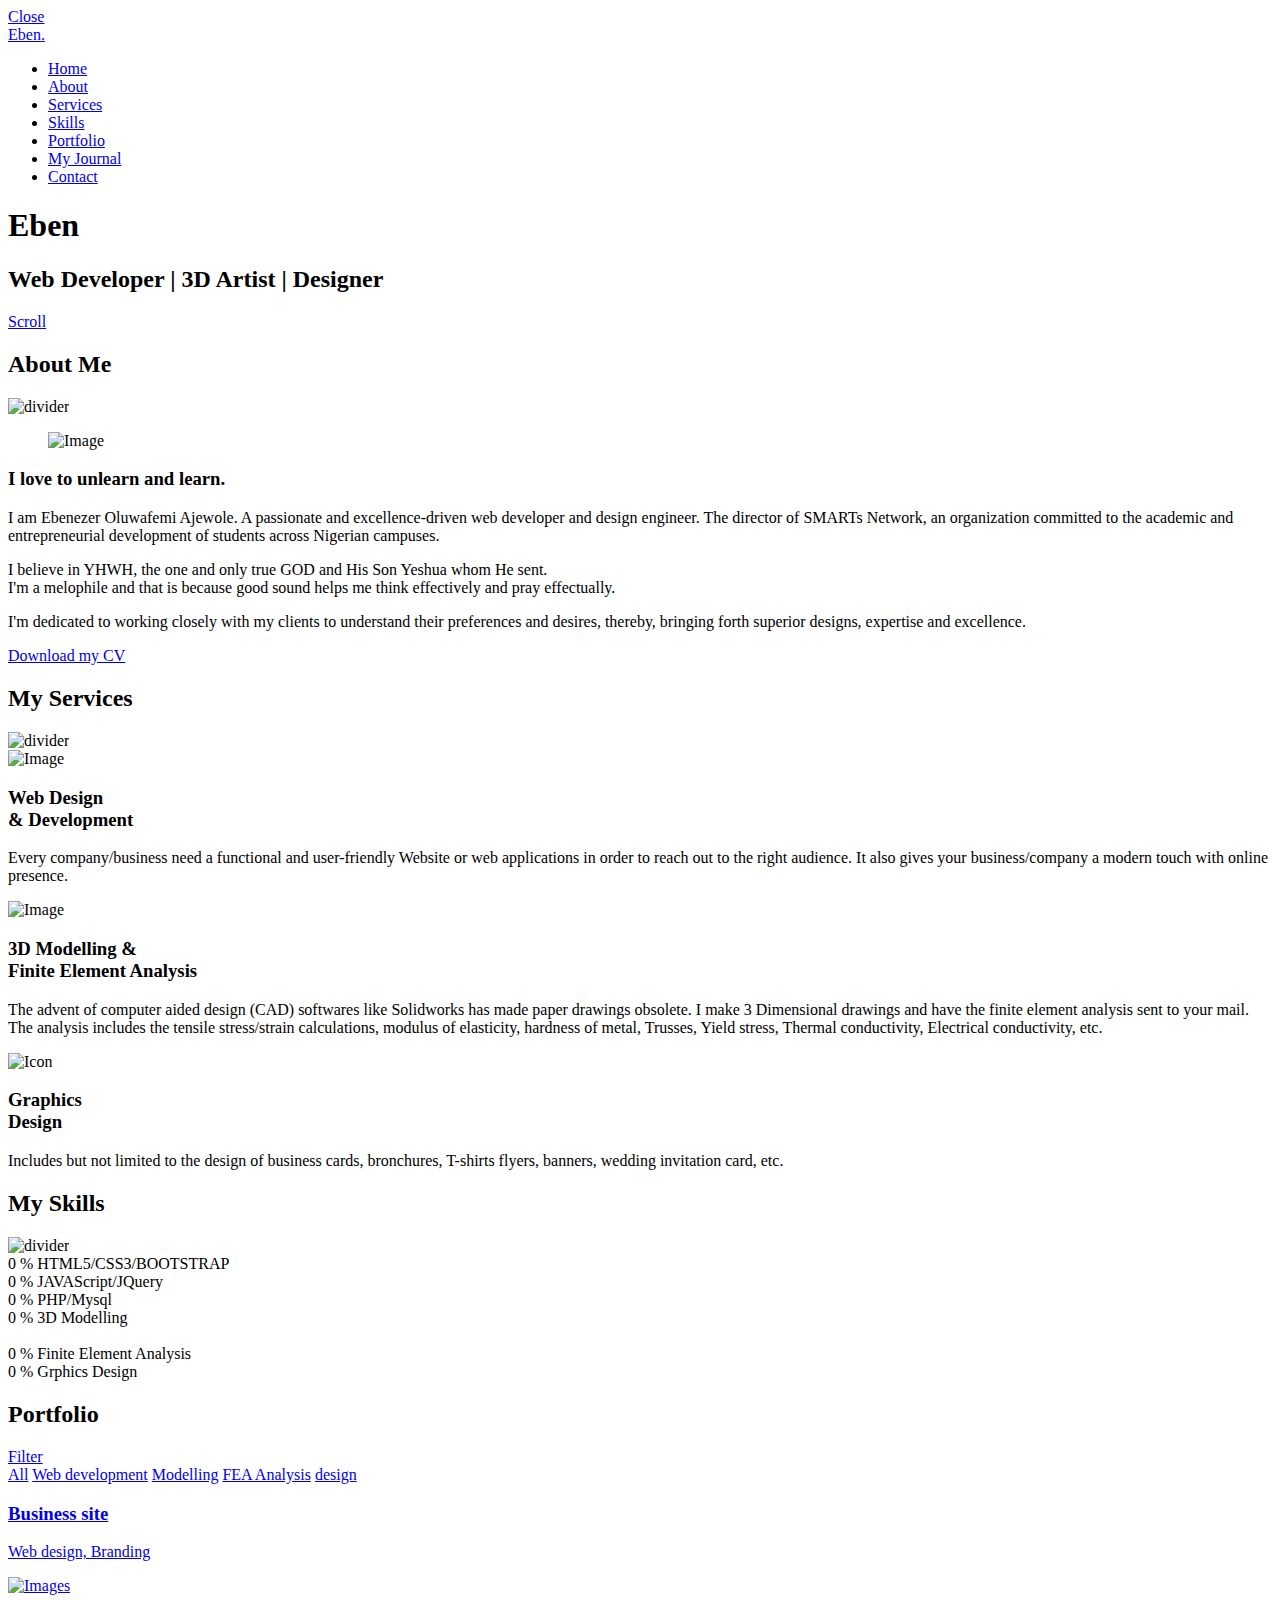
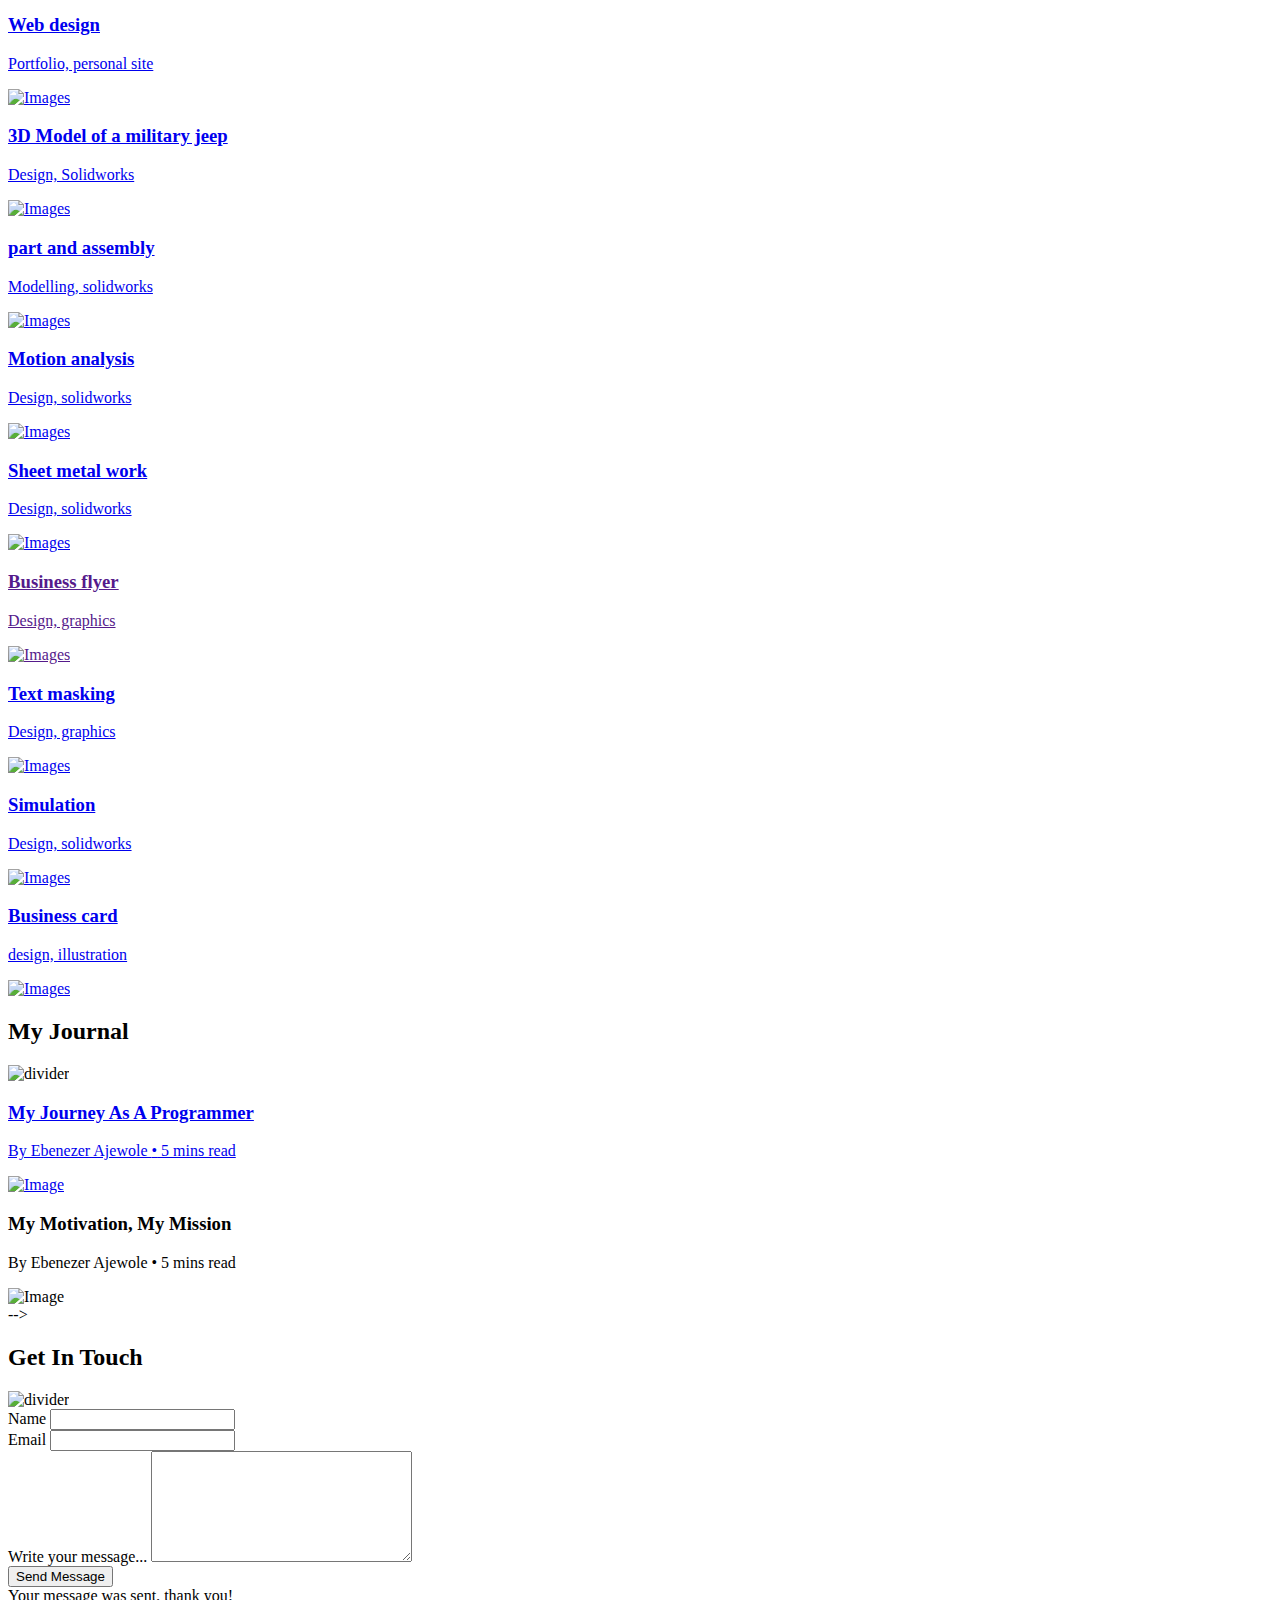
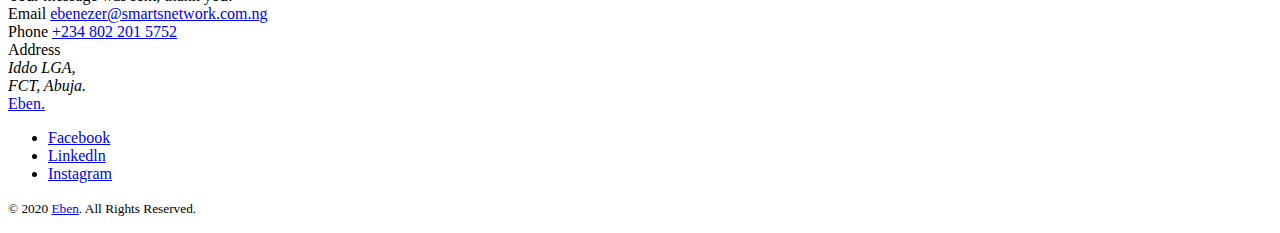
==== index.html @ 6ee12634 "Update index.html" ====
<!doctype html>
<html lang="en">
  <head>
    <title>Sire--Eben | Portfolio</title>
    <meta charset="utf-8">
    <meta name="viewport" content="width=device-width, initial-scale=1, shrink-to-fit=no">

    <meta name="description" content="Ebenezer Oluwafemi Ajewole portfolio">
    <meta name="keywords" content="Developer, graphics designer, design engineer, solidworks, CorelDraw">
    <meta name="author" content="Ebenezer Oluwafemi Ajewole">

    <link rel="stylesheet" href="css/vendor/icomoon/style.css">
    <link rel="stylesheet" href="css/vendor/owl.carousel.min.css">
    <link rel="stylesheet" href="css/vendor/aos.css">
    <link rel="stylesheet" href="css/vendor/animate.min.css">
    <link rel="stylesheet" href="css/vendor/bootstrap.min.css">
    <link rel="stylesheet" href="css/vendor/jquery.fancybox.min.css">
    <link rel="shortcut icon" href="images/favicon.ico" type="image/x-icon">
    

    <!-- Theme Style -->
    <link rel="stylesheet" href="css/style.css">

  </head>
  <body data-spy="scroll" data-target=".site-nav-target" data-offset="200">

    <nav class="unslate_co--site-mobile-menu">
      <div class="close-wrap d-flex">
        <a href="#" class="d-flex ml-auto js-menu-toggle">
          <span class="close-label">Close</span>
          <div class="close-times">
            <span class="bar1"></span>
            <span class="bar2"></span>
          </div>
        </a>
      </div>
      <div class="site-mobile-inner"></div>
    </nav>


    <div class="unslate_co--site-wrap">

      <div class="unslate_co--site-inner">

        <div class="lines-wrap">
          <div class="lines-inner">
            <div class="lines"></div>
          </div>
        </div>
        <!-- END lines -->
      
      <nav class="unslate_co--site-nav dark site-nav-target">

        <div class="container">
        
          <div class="row align-items-center justify-content-between text-left">

            <div class="col-3">
              <div class="site-logo">
                <a href="index.html" class="unslate_co--site-logo">Eben<span>.</span></a>
              </div>
            </div>
            <div class="col text-right">
              <ul class="site-nav-ul js-clone-nav text-left d-none d-lg-inline-none">
                <li><a href="#home-section" class="nav-link">Home</a></li>
                <li><a href="#about-section" class="nav-link">About</a></li>
                <li><a href="#services-section" class="nav-link">Services</a></li>
                <li><a href="#skills-section" class="nav-link">Skills</a></li>
                <li><a href="#portfolio-section" class="nav-link">Portfolio</a></li>
                <!-- <li><a href="#testimonial-section" class="nav-link">Testimonial</a></li> -->
                <li><a href="#journal-section" class="nav-link"> My Journal</a></li>
                <li><a href="#contact-section" class="nav-link">Contact</a></li>
              </ul>
              
              <a href="#" class="burger-toggle-menu js-burger-toggle-menu ml-auto py-4">
                <span></span>
                <span></span>
                <span></span>
              </a>

            </div>
            
          </div>
        </div>

      </nav>
      <!-- END nav -->

      <div class="cover-v1 jarallax overlay" style="background-image: url('images/intro_bg.jpg');" id="home-section">
        <div class="container">
          <div class="row align-items-center">
              
            <div class="col-md-7 mx-auto text-center">
              <h1 class="heading gsap-reveal-hero text-white">Eben</h1>
              <h2 class="subheading gsap-reveal-hero text-white">Web Developer | 3D Artist | Designer</h2>
            </div>

          </div>
        </div>


        <!-- dov -->
        <a href="#about-section" class="mouse-wrap smoothscroll">
          <span class="mouse">
            <span class="scroll"></span>
          </span>
          <span class="mouse-label">Scroll</span>
        </a>

      </div>
      <!-- END .cover-v1 -->

      <div class="unslate_co--section" id="about-section">
        <div class="container">
          
          <div class="section-heading-wrap text-center mb-5">
            <h2 class="heading-h2 text-center divider"><span class="gsap-reveal">About Me</span></h2>
            <span class="gsap-reveal"><img src="images/divider.png" alt="divider" width="76"></span>
          </div>
          

          <div class="row mt-5 justify-content-between">
            <div class="col-lg-7 mb-5 mb-lg-0" data-aos="fade-up">
              <figure class="dotted-bg gsap-reveal-img">
                <img src="images/about_me_pic.jpg" alt="Image" class="img-fluid">
              </figure>
            </div>
            <div class="col-lg-4 pr-lg-5">
              <h3 class="mb-4 heading-h3"><span class="gsap-reveal">I love to unlearn and learn.</span></h3>
              <p class="lead gsap-reveal">I am Ebenezer Oluwafemi Ajewole. A passionate and excellence-driven web developer and design engineer. The director of <span>SMARTs Network</span>, an organization committed to the academic and entrepreneurial
              development of students across Nigerian campuses. </p>
              <p class="mb-4 gsap-reveal">I believe in YHWH, the one and only true GOD and His Son Yeshua whom He sent.<br>
              I'm a melophile and that is because good sound helps me think effectively and pray effectually.</p>
              <p class="mb-4 gsap-reveal">I'm dedicated to working closely with my clients to understand their
                preferences and desires, thereby, bringing forth superior designs, expertise and excellence.</p>
              <p class="gsap-reveal"><a href="https://resume.io/r/cKzEuJxev" class="btn btn-outline-pill btn-custom-light">Download my CV</a></p>
            </div>
          </div>
        </div>
      </div>

      <div class="unslate_co--section" id="services-section">
        <div class="container">

          <div class="section-heading-wrap text-center mb-5">
            <h2 class="heading-h2 text-center divider"><span class="gsap-reveal">My Services</span></h2>
            <span class="gsap-reveal"><img src="images/divider.png" alt="divider" width="76"></span>
          </div>

          <div class="row gutter-v3">
            <div class="col-md-6 col-lg-4 mb-4">
              <div class="feature-v1" data-aos="fade-up" data-aos-delay="0">
                <div class="wrap-icon mb-3">
                  <img src="images/svg/web-development.svg" alt="Image" width="45">
                </div>
                <h3>Web Design<br>& Development</h3>
                <p>Every company/business need a functional and user-friendly Website or web applications in order to reach
                  out to the right audience. It also gives your business/company a modern touch with online presence.</p>
              </div> 
            </div>
            <div class="col-md-6 col-lg-4 mb-4">
              <div class="feature-v1" data-aos="fade-up" data-aos-delay="200">
                <div class="wrap-icon mb-3">
                  <img src="images/svg/006-goal.svg" alt="Image" class="img-fluid" width="45">
                </div>
                <h3>3D Modelling & <br> Finite Element Analysis</h3>
                <p>The advent of computer aided design (CAD) softwares like Solidworks has made paper drawings obsolete.
                  I make 3 Dimensional drawings and have the finite element analysis sent to your mail.
                  The analysis includes the tensile stress/strain calculations, modulus of elasticity, hardness of
                  metal,
                  Trusses, Yield stress, Thermal conductivity, Electrical conductivity, etc.
                </p>
              </div>
            </div>
            <div class="col-md-6 col-lg-4 mb-4">
              <div class="feature-v1" data-aos="fade-up" data-aos-delay="100">
                <div class="wrap-icon mb-3">
                  <img src="images/svg/design.svg" alt="Icon" width="45">
                </div>
                <h3>Graphics <br> Design</h3>
                <p>Includes but not limited to the design of business cards, bronchures, T-shirts flyers, banners,
                  wedding invitation card, etc.</p>
              </div> 
            </div>
          </div>

        </div>
      </div>

      <div class="unslate_co--section section-counter" id="skills-section">
        <div class="container">
          <div class="section-heading-wrap text-center mb-5">
            <h2 class="heading-h2 text-center divider"><span class="gsap-reveal">My Skills</span></h2>
            <span class="gsap-reveal"><img src="images/divider.png" alt="divider" width="76"></span>
          </div>


          <div class="row pt-5">
            <div class="col-6 col-sm-6 mb-5 mb-lg-0 col-md-6 col-lg-3" data-aos="fade-up" data-aos-delay="0">
              <div class="counter-v1 text-center">
                <span class="number-wrap">
                  <span class="number number-counter" data-number="90">0</span>
                  <span class="append-text">%</span>
                </span>
                <span class="counter-label">HTML5/CSS3/BOOTSTRAP</span>
              </div>
            </div>
            <div class="col-6 col-sm-6 mb-5 mb-lg-0 col-md-6 col-lg-3" data-aos="fade-up" data-aos-delay="100">
              <div class="counter-v1 text-center">
                <span class="number-wrap">
                  <span class="number number-counter" data-number="75">0</span>
                  <span class="append-text">%</span>
                </span>
                <span class="counter-label">JAVAScript/JQuery</span>
              </div>
            </div>
            <div class="col-6 col-sm-6 mb-5 mb-lg-0 col-md-6 col-lg-3" data-aos="fade-up" data-aos-delay="200">
              <div class="counter-v1 text-center">
                <span class="number-wrap">
                  <span class="number number-counter" data-number="77">0</span>
                  <span class="append-text">%</span>
                </span>
                <span class="counter-label">PHP/Mysql</span>
              </div>
            </div>
            <div class="col-6 col-sm-6 mb-5 mb-lg-0 col-md-6 col-lg-3" data-aos="fade-up" data-aos-delay="300">
              <div class="counter-v1 text-center">
                <span class="number-wrap">
                  <span class="number number-counter" data-number="88">0</span>
                  <span class="append-text">%</span>
                </span>
                <span class="counter-label">3D Modelling</span>
              </div>
            </div> <br>
            <div class="col-6 col-sm-6 mb-5 mb-lg-0 col-md-6 col-lg-3" data-aos="fade-up" data-aos-delay="400">
              <div class="counter-v1 text-center">
                <span class="number-wrap">
                  <span class="number number-counter" data-number="92">0</span>
                  <span class="append-text">%</span>
                </span>
                <span class="counter-label">Finite Element Analysis</span>
              </div>
            </div>
            <div class="col-6 col-sm-6 mb-5 mb-lg-0 col-md-6 col-lg-3" data-aos="fade-up" data-aos-delay="500">
              <div class="counter-v1 text-center">
                <span class="number-wrap">
                  <span class="number number-counter" data-number="89">0</span>
                  <span class="append-text">%</span>
                </span>
                <span class="counter-label">Grphics Design</span>
              </div>
            </div>
          </div>
        </div>
      </div>
      <!-- END .counter -->

            <div class="unslate_co--section" id="portfolio-section">
              <div class="container">


                <div class="relative">
                  <div class="loader-portfolio-wrap">
                    <div class="loader-portfolio dark"></div>
                  </div>
                </div>
                <div id="portfolio-single-holder"></div>

                <div class="portfolio-wrapper">

                  <div class="d-flex align-items-center mb-4 gsap-reveal gsap-reveal-filter">
                    <h2 class="mr-auto heading-h2">Portfolio</h2>

                    <a href="#" class="text-black js-filter d-inline-block d-lg-none">Filter</a>

                    <div class="filter-wrap">
                      <div class="filter ml-auto" id="filters">
                        <a href="#" class="active" data-filter="*">All</a>
                        <a href="#" data-filter=".Designs">Web development</a>
                        <a href="#" data-filter=".solidworks">Modelling</a>
                        <a href="#" data-filter=".fea">FEA Analysis</a>
                        <a href="#" data-filter=".packaging">design</a>
                      </div>
                    </div>
                  </div>



                  <div id="posts" class="row gutter-isotope-item">
                    <div class="item web branding col-sm-6 col-md-6 col-lg-4 isotope-mb-2">
                      <a href="https://eminentsp.000webhostapp.com/"
                        class="portfolio-item isotope-item gsap-reveal-img" data-id="1">
                        <div class="overlay">
                          <span class="wrap-icon icon-link2"></span>
                          <div class="portfolio-item-content">
                            <h3>Business site</h3>
                            <p>Web design, Branding</p>
                          </div>
                        </div>
                        <img src="images/work_1_md.jpg" class="lazyload  img-fluid" alt="Images" />
                      </a>
                    </div>
                    <div class="item branding packaging illustration col-sm-6 col-md-6 col-lg-4 isotope-mb-2 ">
                      <a href="ebenezerajewole.netlify.app"
                        class="portfolio-item item-portrait isotope-item gsap-reveal-img" data-id="3">
                        <div class="overlay">
                          <span class="wrap-icon icon-link2"></span>
                          <div class="portfolio-item-content">
                            <h3>Web design</h3>
                            <p>Portfolio, personal site</p>
                          </div>
                        </div>
                        <img src="images/work_2_md.jpg" class="lazyload  img-fluid" alt="Images" />
                      </a>
                    </div>

                    <div class="item web packaging col-sm-6 col-md-6 col-lg-4 isotope-mb-2">

                      <a href="images/work_4_full.jpg" class="portfolio-item isotope-item gsap-reveal-img"
                        data-fancybox="gallery" data-caption="3D modelling with CAD">
                        <div class="overlay">
                          <span class="wrap-icon icon-photo2"></span>
                          <div class="portfolio-item-content">
                            <h3>3D Model of a military jeep</h3>
                            <p>Design, Solidworks</p>
                          </div>
                        </div>
                        <img src="images/work_4_full.jpg" class="lazyload  img-fluid" alt="Images" />
                      </a>

                    </div>

                    <div class="item branding packaging col-sm-6 col-md-6 col-lg-4 isotope-mb-2">
                      <a href="smartsnetwork.com.ng" class="portfolio-item isotope-item gsap-reveal-img" data-id="4">
                        <div class="overlay">
                          <span class="wrap-icon icon-link2"></span>
                          <div class="portfolio-item-content">
                            <h3>part and assembly</h3>
                            <p>Modelling, solidworks</p>
                          </div>
                        </div>
                        <img src="images/work_3_md.jpg" class="lazyload  img-fluid" alt="Images" />
                      </a>
                    </div>

                    <div class="item web packaging col-sm-6 col-md-6 col-lg-4 isotope-mb-2">

                      <a href="images/work_44_full.jpg" class="portfolio-item isotope-item gsap-reveal-img"
                        data-fancybox="gallery" data-caption="Motion Analysis">
                        <div class="overlay">
                          <span class="wrap-icon icon-photo2"></span>
                          <div class="portfolio-item-content">
                            <h3>Motion analysis</h3>
                            <p>Design, solidworks</p>
                          </div>
                        </div>
                        <img src="images/work_44_full.jpg" class="lazyload  img-fluid" alt="Images" />
                      </a>

                    </div>

                    <div class="item illustration packaging col-sm-6 col-md-6 col-lg-4 isotope-mb-2">
                      <a href="images/work_5_md.jpg" class="portfolio-item isotope-item gsap-reveal-img"
                        data-fancybox="gallery" data-caption="Sheet metal work">
                        <div class="overlay">
                          <span class="wrap-icon icon-photo2"></span>
                          <div class="portfolio-item-content">
                            <h3>Sheet metal work</h3>
                            <p>Design, solidworks</p>
                          </div>
                        </div>
                        <img src="images/work_5_md.jpg" class="lazyload  img-fluid" alt="Images" />
                      </a>
                    </div>

                    <div class="item web branding col-sm-6 col-md-6 col-lg-4 isotope-mb-2">
                      <a href="" class="portfolio-item item-portrait isotope-item gsap-reveal-img" data-id="2">
                        <div class="overlay">
                          <span class="wrap-icon icon-link2"></span>
                          <div class="portfolio-item-content">
                            <h3>Business flyer</h3>
                            <p>Design, graphics</p>
                          </div>
                        </div>
                        <img src="images/work_6_md.jpg" class="lazyload  img-fluid" alt="Images" />
                      </a>
                    </div>

                    <div class="item branding packaging col-sm-6 col-md-6 col-lg-4 isotope-mb-2">
                      <a href="images/work_7_a_md.jpg" class="portfolio-item item-portrait isotope-item gsap-reveal-img"
                        data-fancybox="gallery" data-caption="Excellent temitope business flier">
                        <div class="overlay">
                          <span class="wrap-icon icon-photo2"></span>
                          <div class="portfolio-item-content">
                            <h3>Text masking</h3>
                            <p>Design, graphics</p>
                          </div>
                        </div>
                        <img src="images/work_7_a_md.jpg" class="lazyload  img-fluid" alt="Images" />
                      </a>
                    </div>

                    <div class="item web branding col-sm-6 col-md-6 col-lg-4 isotope-mb-2">
                      <a href="images/work_8_md.jpg" class="portfolio-item isotope-item gsap-reveal-img"
                        data-fancybox="gallery" data-caption="Finite Element Analysis">
                        <div class="overlay">
                          <span class="wrap-icon icon-play_circle_filled"></span>
                          <div class="portfolio-item-content">
                            <h3>Simulation</h3>
                            <p>Design, solidworks</p>
                          </div>
                        </div>
                        <img src="images/work_8_md.jpg" class="lazyload  img-fluid" alt="Images" />
                      </a>
                    </div>
                    <div class="item web illustration col-sm-6 col-md-6 col-lg-4 isotope-mb-2">
                      <a href="images/work_9_a_md.jpg" class="portfolio-item isotope-item gsap-reveal-img"
                        data-fancybox="gallery" data-caption="Business card">
                        <div class="overlay">
                          <span class="wrap-icon icon-photo2"></span>
                          <div class="portfolio-item-content">
                            <h3>Business card</h3>
                            <p>design, illustration</p>
                          </div>
                        </div>
                        <img src="images/work_9_a_md.jpg" class="lazyload  img-fluid" alt="Images" />
                      </a>
                    </div>
                  </div>

                </div>


              </div>
            </div>
<!-- 
      <div class="unslate_co--section" id="testimonial-section">
        <div class="container">
          <div class="section-heading-wrap text-center mb-5">
            <h2 class="heading-h2 text-center divider"><span class="gsap-reveal">My Happy Clients</span></h2>
            <img src="images/divider.png" alt="divider" width="76">
          </div>
        </div>

        <div class="owl-carousel testimonial-slider">
          <div>
            <div class="testimonial-v1">
              <div class="testimonial-inner-bg">
                <span class="quote">&ldquo;</span>
                <blockquote>
                  Far far away, behind the word mountains, far from the countries Vokalia and Consonantia, there live the blind texts. Separated they live in Bookmarksgrove right at the coast of the Semantics, a large language ocean. A small river named Duden flows by their place and supplies it with the necessary regelialia. It is a paradisematic country, in which roasted parts of sentences fly into your mouth.
                </blockquote>
              </div>
              
              <div class="testimonial-author-info">
                <img src="images/person_man_1.jpg" alt="Image">
                <h3>Eric Ingram</h3>
                <span class="d-block position">Product Designer @facebook</span>
              </div>

            </div>
          </div>
          <div>
            <div class="testimonial-v1">
              <div class="testimonial-inner-bg">
                <span class="quote">&ldquo;</span>
                <blockquote>
                  Far far away, behind the word mountains, far from the countries Vokalia and Consonantia, there live the blind texts. Separated they live in Bookmarksgrove right at the coast of the Semantics, a large language ocean. A small river named Duden flows by their place and supplies it with the necessary regelialia. It is a paradisematic country, in which roasted parts of sentences fly into your mouth.
                </blockquote>
              </div>
              
              <div class="testimonial-author-info">
                <img src="images/person_man_2.jpg" alt="Image">
                <h3>Ryan Mullins</h3>
                <span class="d-block position">Product Designer @Shopify</span>
              </div>

            </div>
          </div>
          <div>
            <div class="testimonial-v1">
              <div class="testimonial-inner-bg">
                <span class="quote">&ldquo;</span>
                <blockquote>
                  Far far away, behind the word mountains, far from the countries Vokalia and Consonantia, there live the blind texts. Separated they live in Bookmarksgrove right at the coast of the Semantics, a large language ocean. A small river named Duden flows by their place and supplies it with the necessary regelialia. It is a paradisematic country, in which roasted parts of sentences fly into your mouth.
                </blockquote>
              </div>
              
              <div class="testimonial-author-info">
                <img src="images/person_woman_1.jpg" alt="Image">
                <h3>Erica Miller</h3>
                <span class="d-block position">Product Designer @Twitter</span>
              </div>

            </div>
          </div>
        </div>

      </div> -->
      <!-- END testimonial -->

      <div class="unslate_co--section" id="journal-section">
        <div class="container">
          <div class="section-heading-wrap text-center mb-5">
            <h2 class="heading-h2 text-center divider"><span class="gsap-reveal">My Journal</span></h2>
            <span class="gsap-reveal"><img src="images/divider.png" alt="divider" width="76"></span>
          </div>

          
          <div class="row gutter-v4 align-items-stretch">
            <div class="col-sm-6 col-md-6 col-lg-8 blog-post-entry" data-aos="fade-up" data-aos-delay="0">

              <a href="programmer-life.html" class="grid-item blog-item w-100 h-100">
                <div class="overlay">
                  <div class="portfolio-item-content">
                    <h3>My Journey As A Programmer</h3>
                    <p class="post-meta">By Ebenezer Ajewole <span class="small">&bullet;</span> 5 mins read</p>
                  </div>
                </div>
                <img src="images/post_1.jpg" class="lazyload" alt="Image" />
              </a>


            </div>
            <div class="col-sm-6 col-md-6 col-lg-4 blog-post-entry" data-aos="fade-up" data-aos-delay="100">
              <a class="grid-item blog-item w-100 h-100">
                <div class="overlay">
                  <div class="portfolio-item-content">
                    <h3>My Motivation, My Mission</h3>
                    <p class="post-meta">By Ebenezer Ajewole <span class="small">&bullet;</span> 5 mins read</p>
                  </div>
                </div>
                <img src="images/post_2.jpg" class="lazyload" alt="Image" />
              </a>
            </div>

<!-- 
            <div class="col-sm-6 col-md-6 col-lg-4 blog-post-entry" data-aos="fade-up" data-aos-delay="0">

              <a href="blog-single.html" class="grid-item blog-item w-100 h-100">
                <div class="overlay">
                  <div class="portfolio-item-content">
                    <h3>A Mounteering Guide For Beginners</h3>
                    <p class="post-meta">By Joefrey <span class="small">&bullet;</span> 5 mins read</p>
                  </div>
                </div>
                <img src="images/post_3.jpg" class="lazyload" alt="Image" />
              </a>


            </div>
            <div class="col-sm-6 col-md-6 col-lg-4 blog-post-entry" data-aos="fade-up" data-aos-delay="100">
              <a href="blog-single.html" class="grid-item blog-item w-100 h-100">
                <div class="overlay">
                  <div class="portfolio-item-content">
                    <h3>A Mounteering Guide For Beginners</h3>
                    <p class="post-meta">By Joefrey <span class="small">&bullet;</span> 5 mins read</p>
                  </div>
                </div>
                <img src="images/post_4.jpg" class="lazyload" alt="Image" />
              </a>
            </div>

            <div class="col-sm-6 col-md-6 col-lg-4 blog-post-entry" data-aos="fade-up" data-aos-delay="200">
              <a href="blog-single.html" class="grid-item blog-item w-100 h-100">
                <div class="overlay">
                  <div class="portfolio-item-content">
                    <h3>A Mounteering Guide For Beginners</h3>
                    <p class="post-meta">By Joefrey <span class="small">&bullet;</span> 5 mins read</p>
                  </div>
                </div>
                <img src="images/post_5.jpg" class="lazyload" alt="Image" />
              </a>
            </div> -->


          </div>

        </div>
      </div> -->
      <!-- END blog posts -->



      <div class="unslate_co--section" id="contact-section">
        <div class="container">
          <div class="section-heading-wrap text-center mb-5">
            <h2 class="heading-h2 text-center divider"><span class="gsap-reveal">Get In Touch</span></h2>
            <span class="gsap-reveal"><img src="images/divider.png" alt="divider" width="76"></span>
          </div>


          <div class="row justify-content-between">
            
            <div class="col-md-6">
              <form name="contact" method="post" class="form-outline-style-v1" data-netlify="true" id="contactForm">
                <div class="form-group row mb-0">

                  <div class="col-lg-6 form-group gsap-reveal">
                    <label for="name">Name</label>
                    <input name="name" type="text" class="form-control" id="name">
                  </div>
                  <div class="col-lg-6 form-group gsap-reveal">
                    <label for="email">Email</label>
                    <input name="email" type="email" class="form-control" id="email">
                  </div>
                  <div class="col-lg-12 form-group gsap-reveal">
                    <label for="message">Write your message...</label>
                    <textarea name="message" id="message" cols="30" rows="7" class="form-control"></textarea>
                  </div>
                </div>
                <div class="form-group row gsap-reveal">
                    <div class="col-md-12 d-flex align-items-center">
                      <input type="submit" class="btn btn-outline-pill btn-custom-light mr-3" value="Send Message">
                      <span class="submitting"></span>
                    </div>
                  </div>
              </form>
              <div id="form-message-warning" class="mt-4"></div> 
              <div id="form-message-success">
                Your message was sent, thank you!
              </div>

            </div>

            <div class="col-md-4">
              <div class="contact-info-v1">
                <div class="gsap-reveal d-block">
                  <span class="d-block contact-info-label">Email</span>
                  <a href="#" class="contact-info-val">ebenezer@smartsnetwork.com.ng</a>
                </div>
                <div class="gsap-reveal d-block">
                  <span class="d-block contact-info-label">Phone</span>
                  <a href="#" class="contact-info-val">+234 802 201 5752</a>
                </div>
                <div class="gsap-reveal d-block">
                  <span class="d-block contact-info-label">Address</span>
                  <address class="contact-info-val">Iddo LGA, <br> FCT, Abuja.</address>
                </div>
              </div>
            </div>

          </div>
        </div>
      </div>
      </div>

      <footer class="unslate_co--footer unslate_co--section">
        <div class="container">
          <div class="row justify-content-center">
            <div class="col-md-7">
              
              <div class="footer-site-logo"><a href="#">Eben<span>.</span></a></div>

              <ul class="footer-site-social">
                <li><a href="https://www.facebook.com/ebenezeroluwafemi.ajewole/">Facebook</a></li>
                <li><a href="https://www.linkedln.com/mwlite/in/ajewole-ebenezer-733a85154">Linkedln</a></li>
                <li><a href="https://www.instagram.com/sire.eben">Instagram</a></li>
              </ul>

              <p class="site-copyright">
                <small>&copy; 2020 <a href="#">Eben</a>. All Rights Reserved.
              </p>

            </div>
          </div>
        </div>
      </footer>

      
    </div>

    <!-- Loader -->
    <div id="unslate_co--overlayer"></div>
    <div class="site-loader-wrap">
      <div class="site-loader dark"></div>
    </div>

    <script src="js/scripts-dist.js"></script>
    <script src="js/main.js"></script>

  </body>
</html>
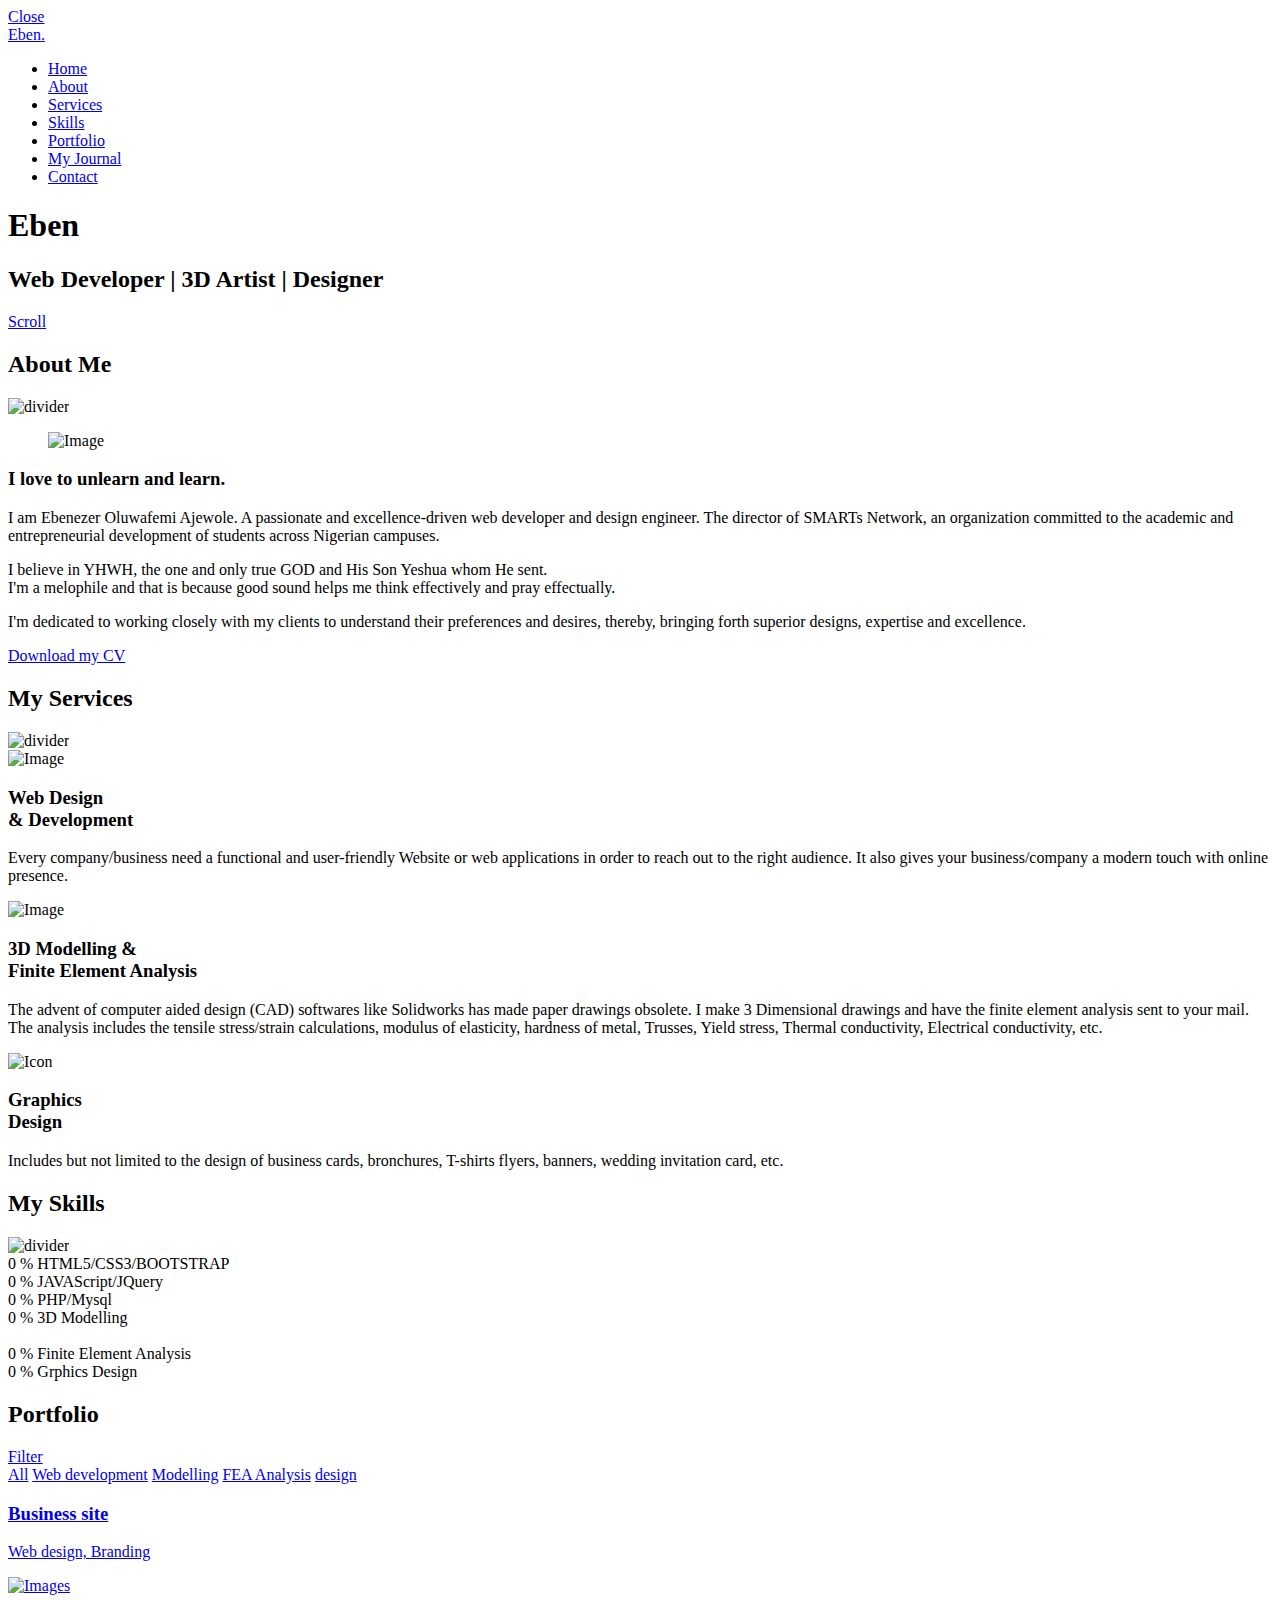
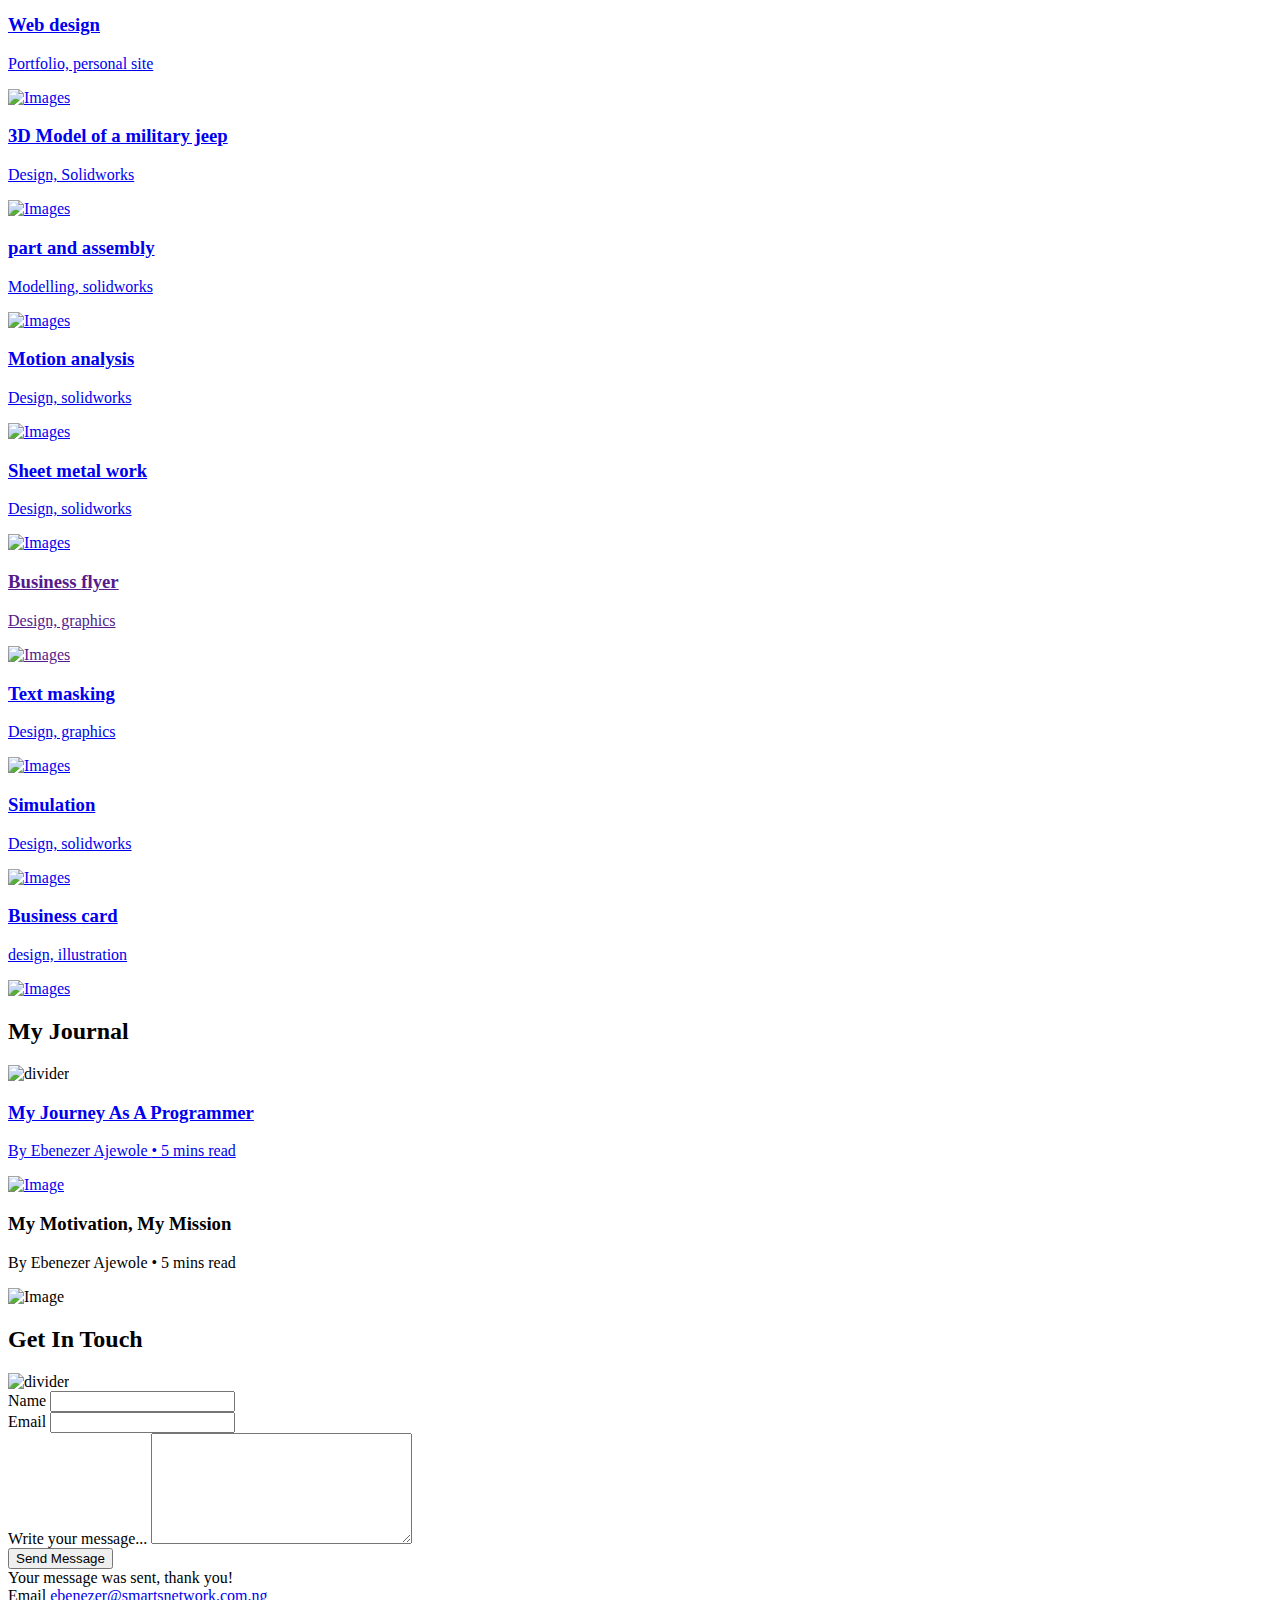
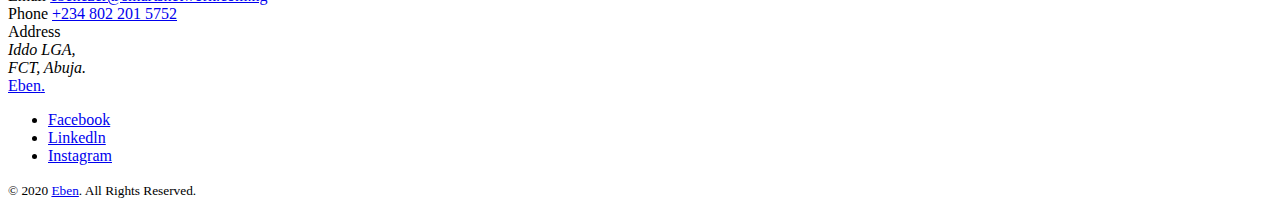
==== commit 4131cc62: "Update index.html" ====
--- a/index.html
+++ b/index.html
@@ -577,7 +577,7 @@
           </div>
 
         </div>
-      </div> -->
+      </div>
       <!-- END blog posts -->
 
 
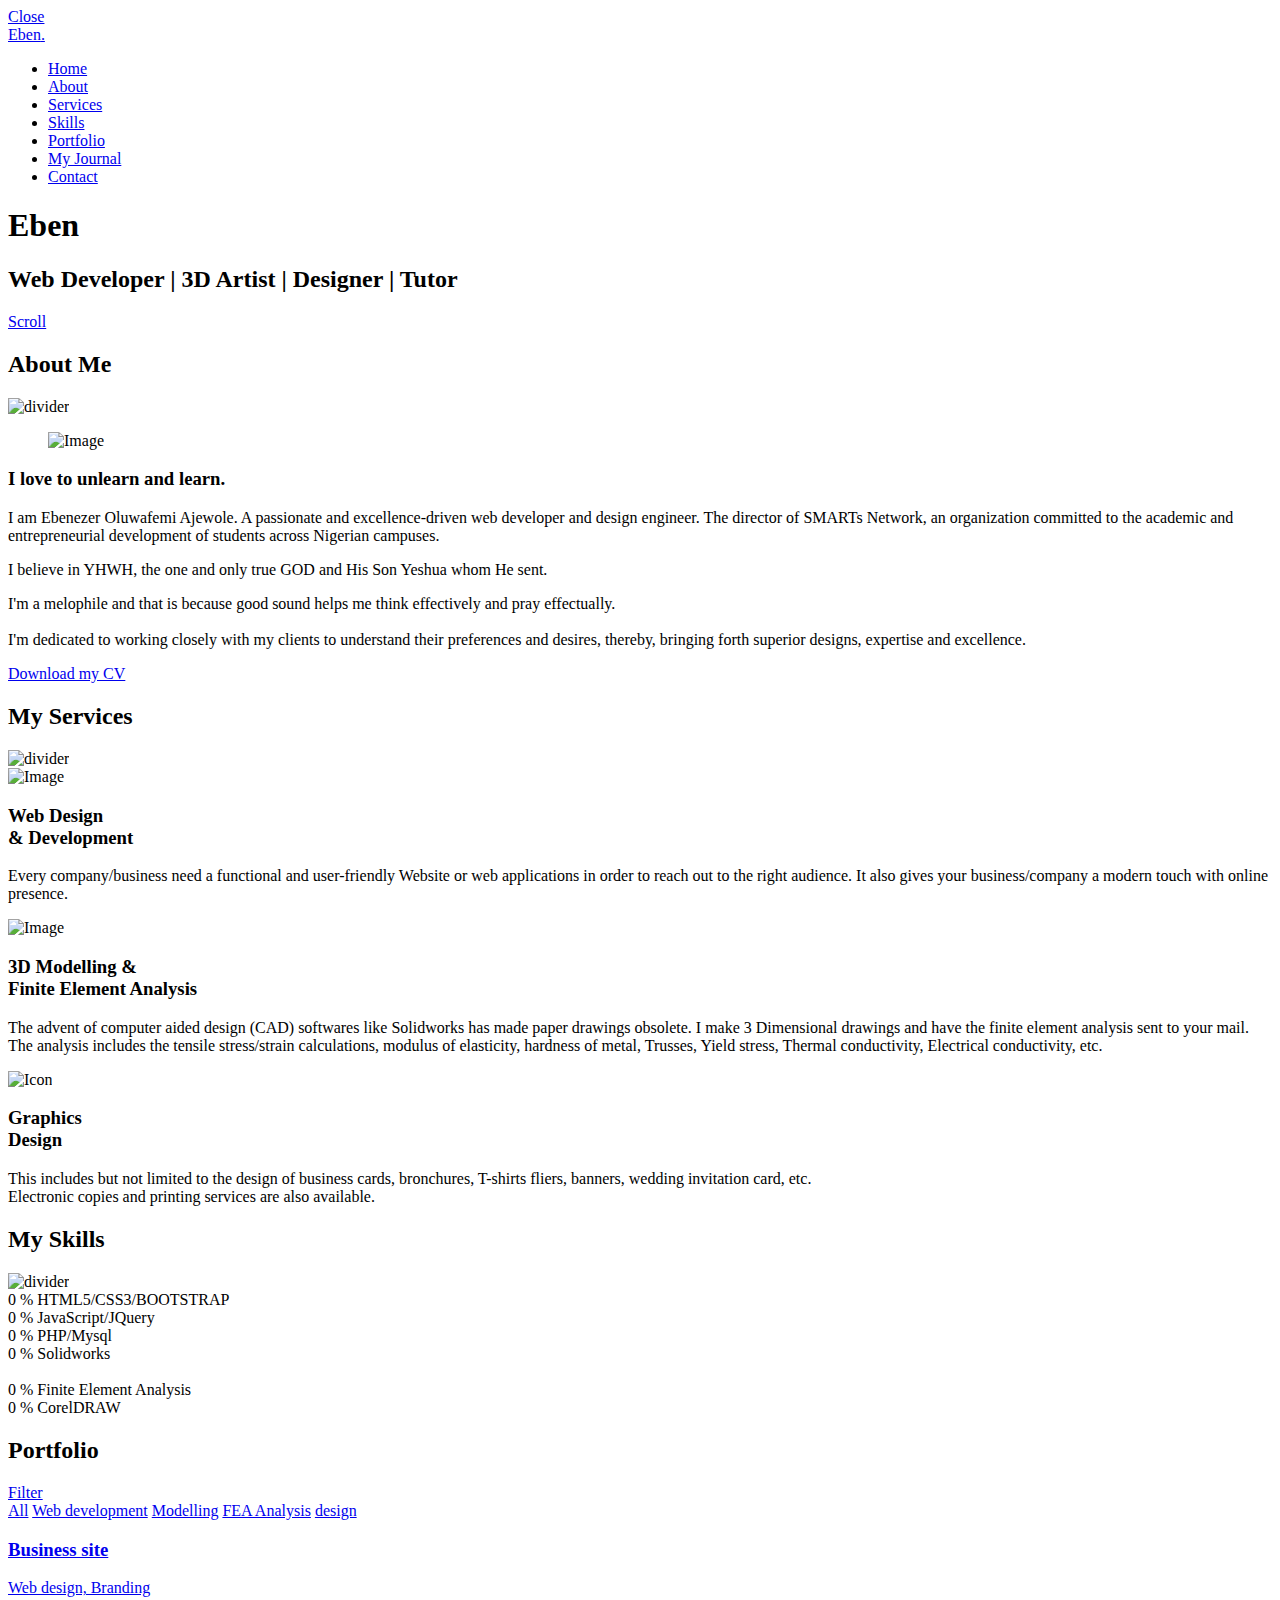
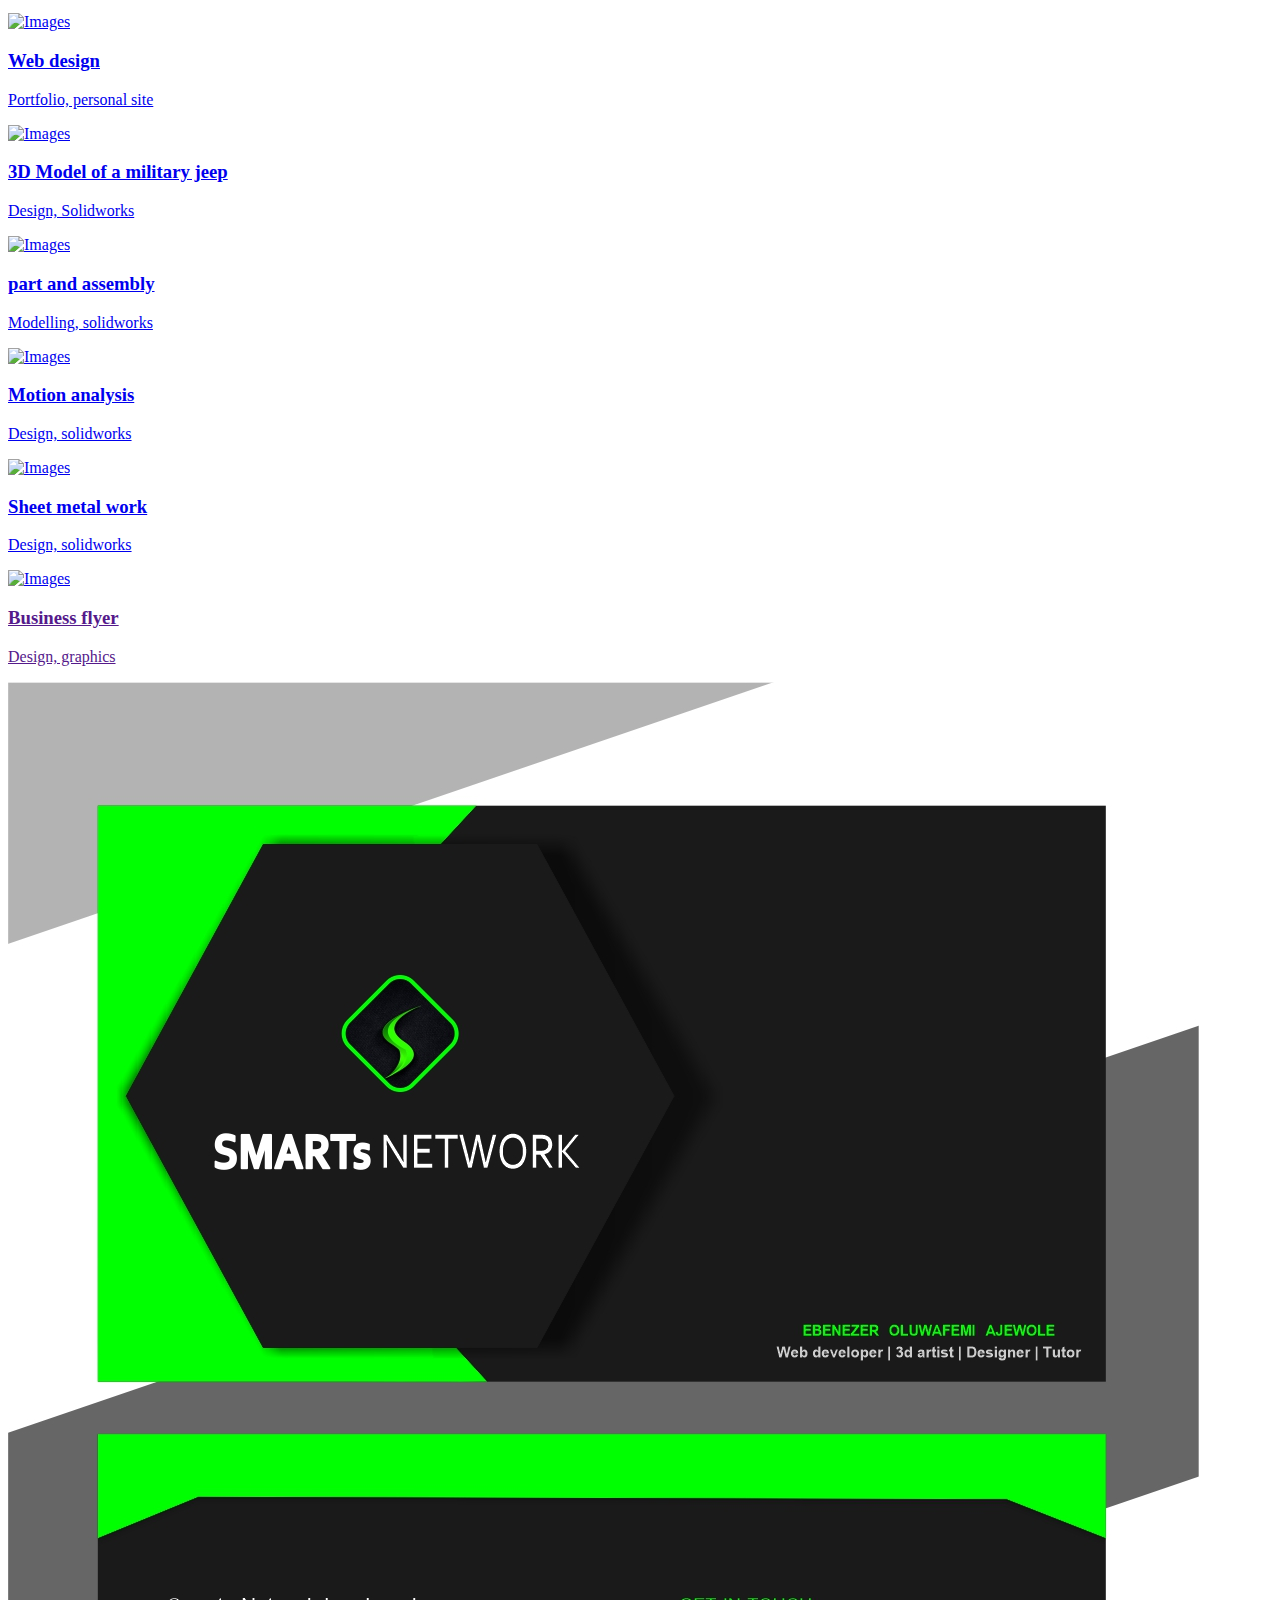
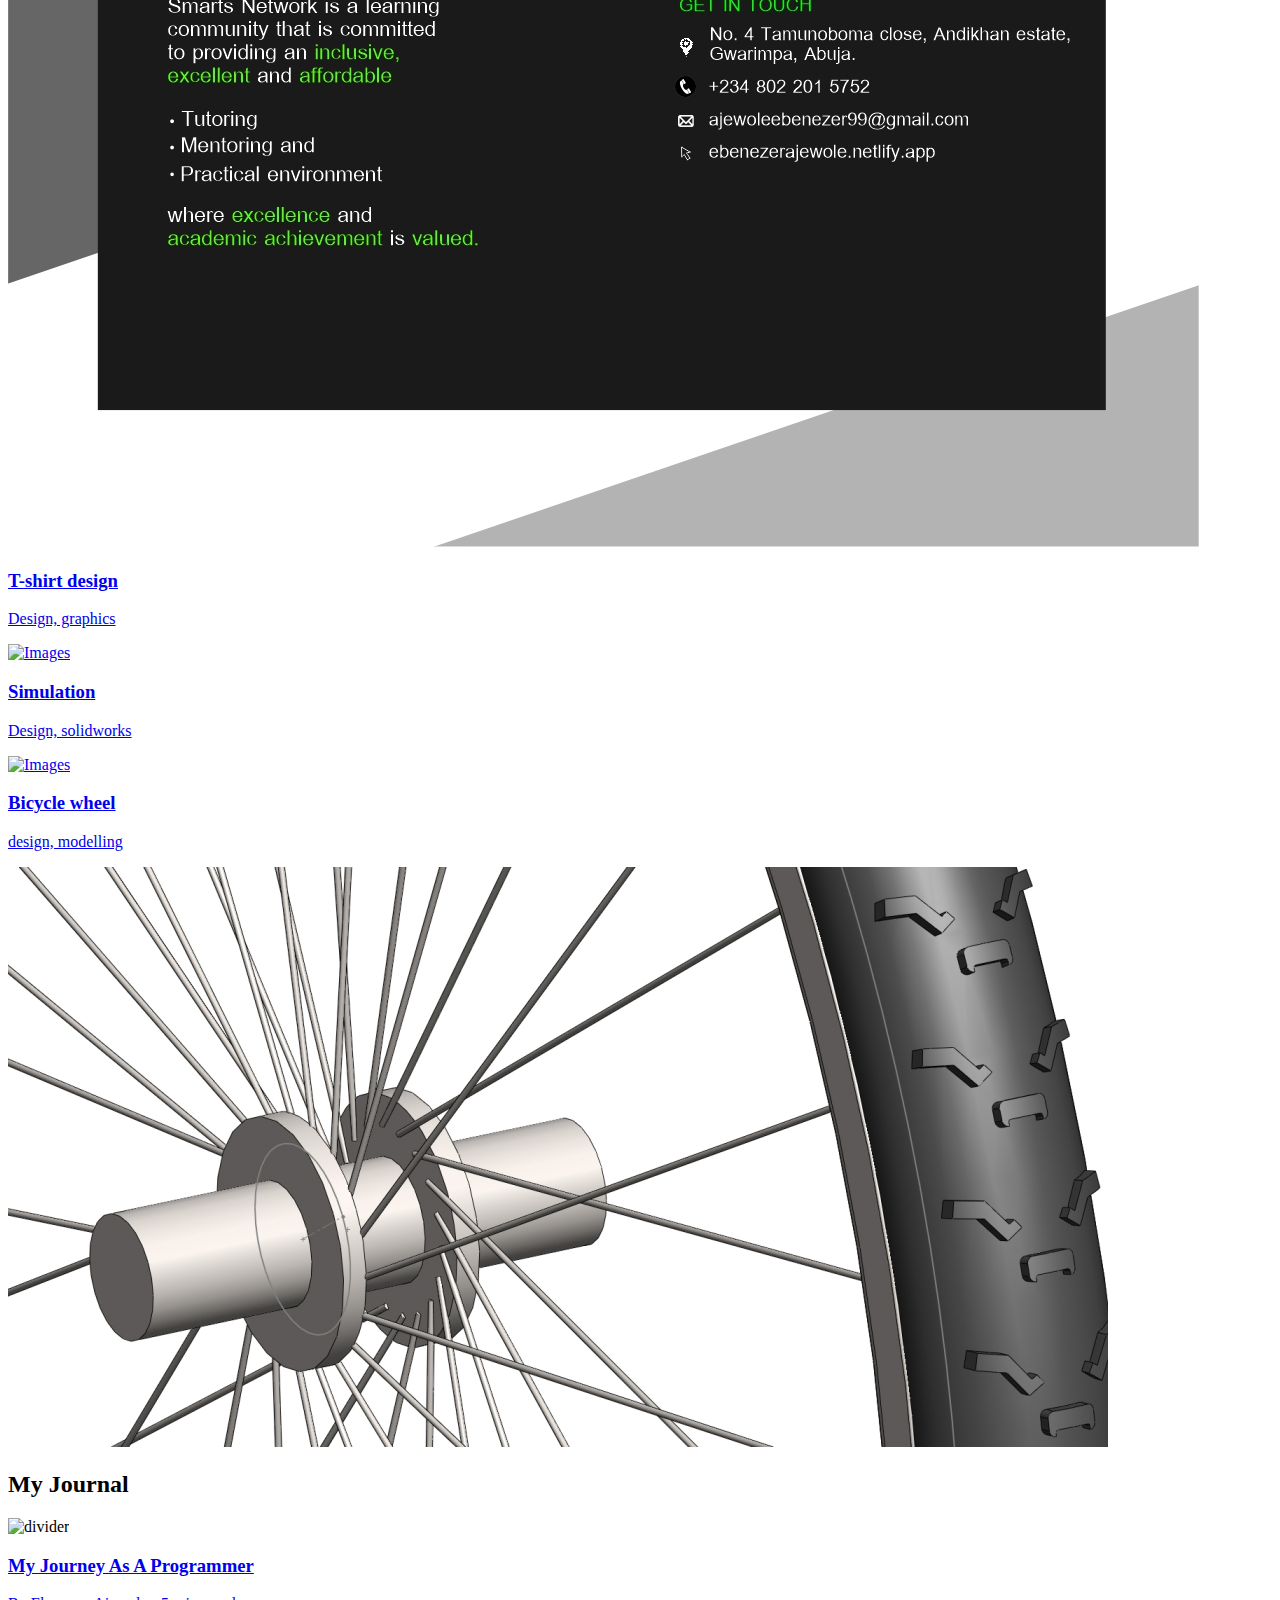
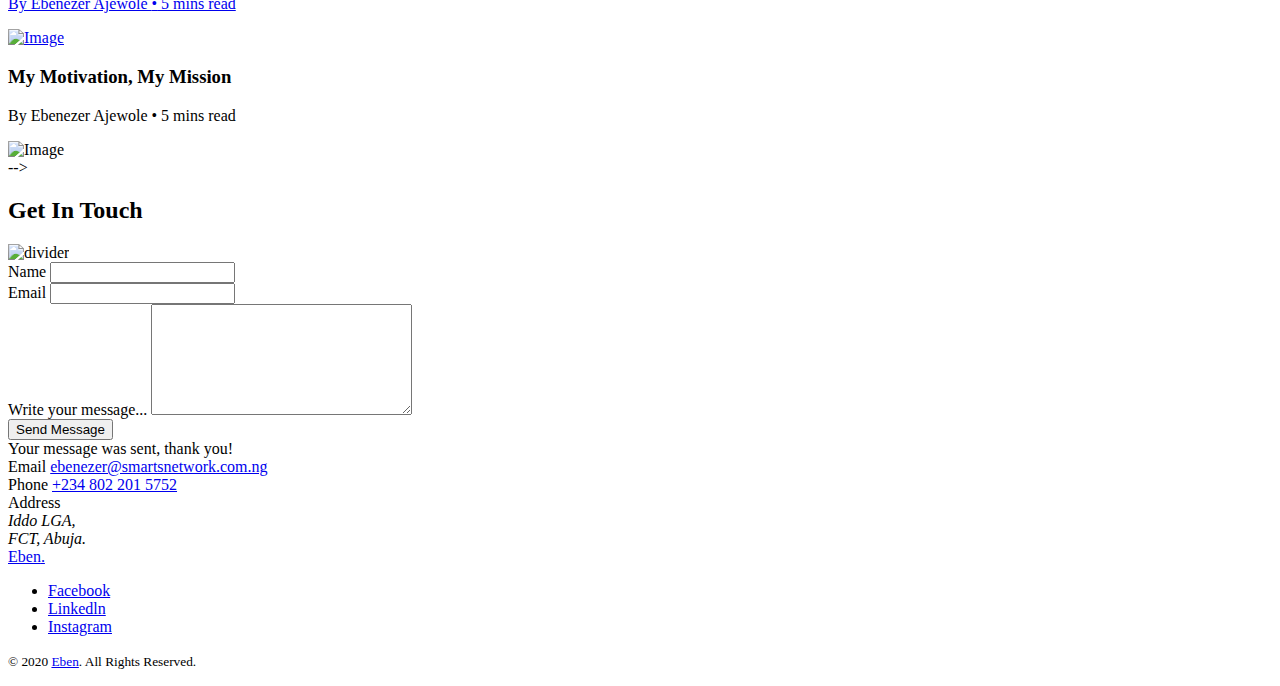
==== commit a8007508: "Add files via upload" ====
--- a/index.html
+++ b/index.html
@@ -92,7 +92,7 @@
               
             <div class="col-md-7 mx-auto text-center">
               <h1 class="heading gsap-reveal-hero text-white">Eben</h1>
-              <h2 class="subheading gsap-reveal-hero text-white">Web Developer | 3D Artist | Designer</h2>
+              <h2 class="subheading gsap-reveal-hero text-white">Web Developer | 3D Artist | Designer | Tutor</h2>
             </div>
 
           </div>
@@ -129,9 +129,10 @@
               <h3 class="mb-4 heading-h3"><span class="gsap-reveal">I love to unlearn and learn.</span></h3>
               <p class="lead gsap-reveal">I am Ebenezer Oluwafemi Ajewole. A passionate and excellence-driven web developer and design engineer. The director of <span>SMARTs Network</span>, an organization committed to the academic and entrepreneurial
               development of students across Nigerian campuses. </p>
-              <p class="mb-4 gsap-reveal">I believe in YHWH, the one and only true GOD and His Son Yeshua whom He sent.<br>
-              I'm a melophile and that is because good sound helps me think effectively and pray effectually.</p>
-              <p class="mb-4 gsap-reveal">I'm dedicated to working closely with my clients to understand their
+              <p class="mb-4 gsap-reveal">I believe in YHWH, the one and only true GOD and His Son Yeshua whom He sent.</p>
+              <p class="mb-4 gsap-reveal">I'm a melophile and that is because good sound helps me think effectively and
+                pray effectually.
+                <br> <br> I'm dedicated to working closely with my clients to understand their
                 preferences and desires, thereby, bringing forth superior designs, expertise and excellence.</p>
               <p class="gsap-reveal"><a href="https://resume.io/r/cKzEuJxev" class="btn btn-outline-pill btn-custom-light">Download my CV</a></p>
             </div>
@@ -178,8 +179,9 @@
                   <img src="images/svg/design.svg" alt="Icon" width="45">
                 </div>
                 <h3>Graphics <br> Design</h3>
-                <p>Includes but not limited to the design of business cards, bronchures, T-shirts flyers, banners,
-                  wedding invitation card, etc.</p>
+                <p>This includes but not limited to the design of business cards, bronchures, T-shirts fliers, banners,
+                  wedding invitation card, etc.
+                <br>Electronic copies and printing services are also available. </p>
               </div> 
             </div>
           </div>
@@ -211,7 +213,7 @@
                   <span class="number number-counter" data-number="75">0</span>
                   <span class="append-text">%</span>
                 </span>
-                <span class="counter-label">JAVAScript/JQuery</span>
+                <span class="counter-label">JavaScript/JQuery</span>
               </div>
             </div>
             <div class="col-6 col-sm-6 mb-5 mb-lg-0 col-md-6 col-lg-3" data-aos="fade-up" data-aos-delay="200">
@@ -229,7 +231,7 @@
                   <span class="number number-counter" data-number="88">0</span>
                   <span class="append-text">%</span>
                 </span>
-                <span class="counter-label">3D Modelling</span>
+                <span class="counter-label">Solidworks</span>
               </div>
             </div> <br>
             <div class="col-6 col-sm-6 mb-5 mb-lg-0 col-md-6 col-lg-3" data-aos="fade-up" data-aos-delay="400">
@@ -247,7 +249,7 @@
                   <span class="number number-counter" data-number="89">0</span>
                   <span class="append-text">%</span>
                 </span>
-                <span class="counter-label">Grphics Design</span>
+                <span class="counter-label">CorelDRAW</span>
               </div>
             </div>
           </div>
@@ -392,7 +394,7 @@
                         <div class="overlay">
                           <span class="wrap-icon icon-photo2"></span>
                           <div class="portfolio-item-content">
-                            <h3>Text masking</h3>
+                            <h3>T-shirt design</h3>
                             <p>Design, graphics</p>
                           </div>
                         </div>
@@ -419,8 +421,8 @@
                         <div class="overlay">
                           <span class="wrap-icon icon-photo2"></span>
                           <div class="portfolio-item-content">
-                            <h3>Business card</h3>
-                            <p>design, illustration</p>
+                            <h3>Bicycle wheel</h3>
+                            <p>design, modelling</p>
                           </div>
                         </div>
                         <img src="images/work_9_a_md.jpg" class="lazyload  img-fluid" alt="Images" />
@@ -577,7 +579,7 @@
           </div>
 
         </div>
-      </div>
+      </div> -->
       <!-- END blog posts -->
 
 
@@ -612,7 +614,7 @@
                 <div class="form-group row gsap-reveal">
                     <div class="col-md-12 d-flex align-items-center">
                       <input type="submit" class="btn btn-outline-pill btn-custom-light mr-3" value="Send Message">
-                      <span class="submitting"></span>
+                      <span class="sending"></span>
                     </div>
                   </div>
               </form>
@@ -680,4 +682,4 @@
     <script src="js/main.js"></script>
 
   </body>
-</html>
+</html>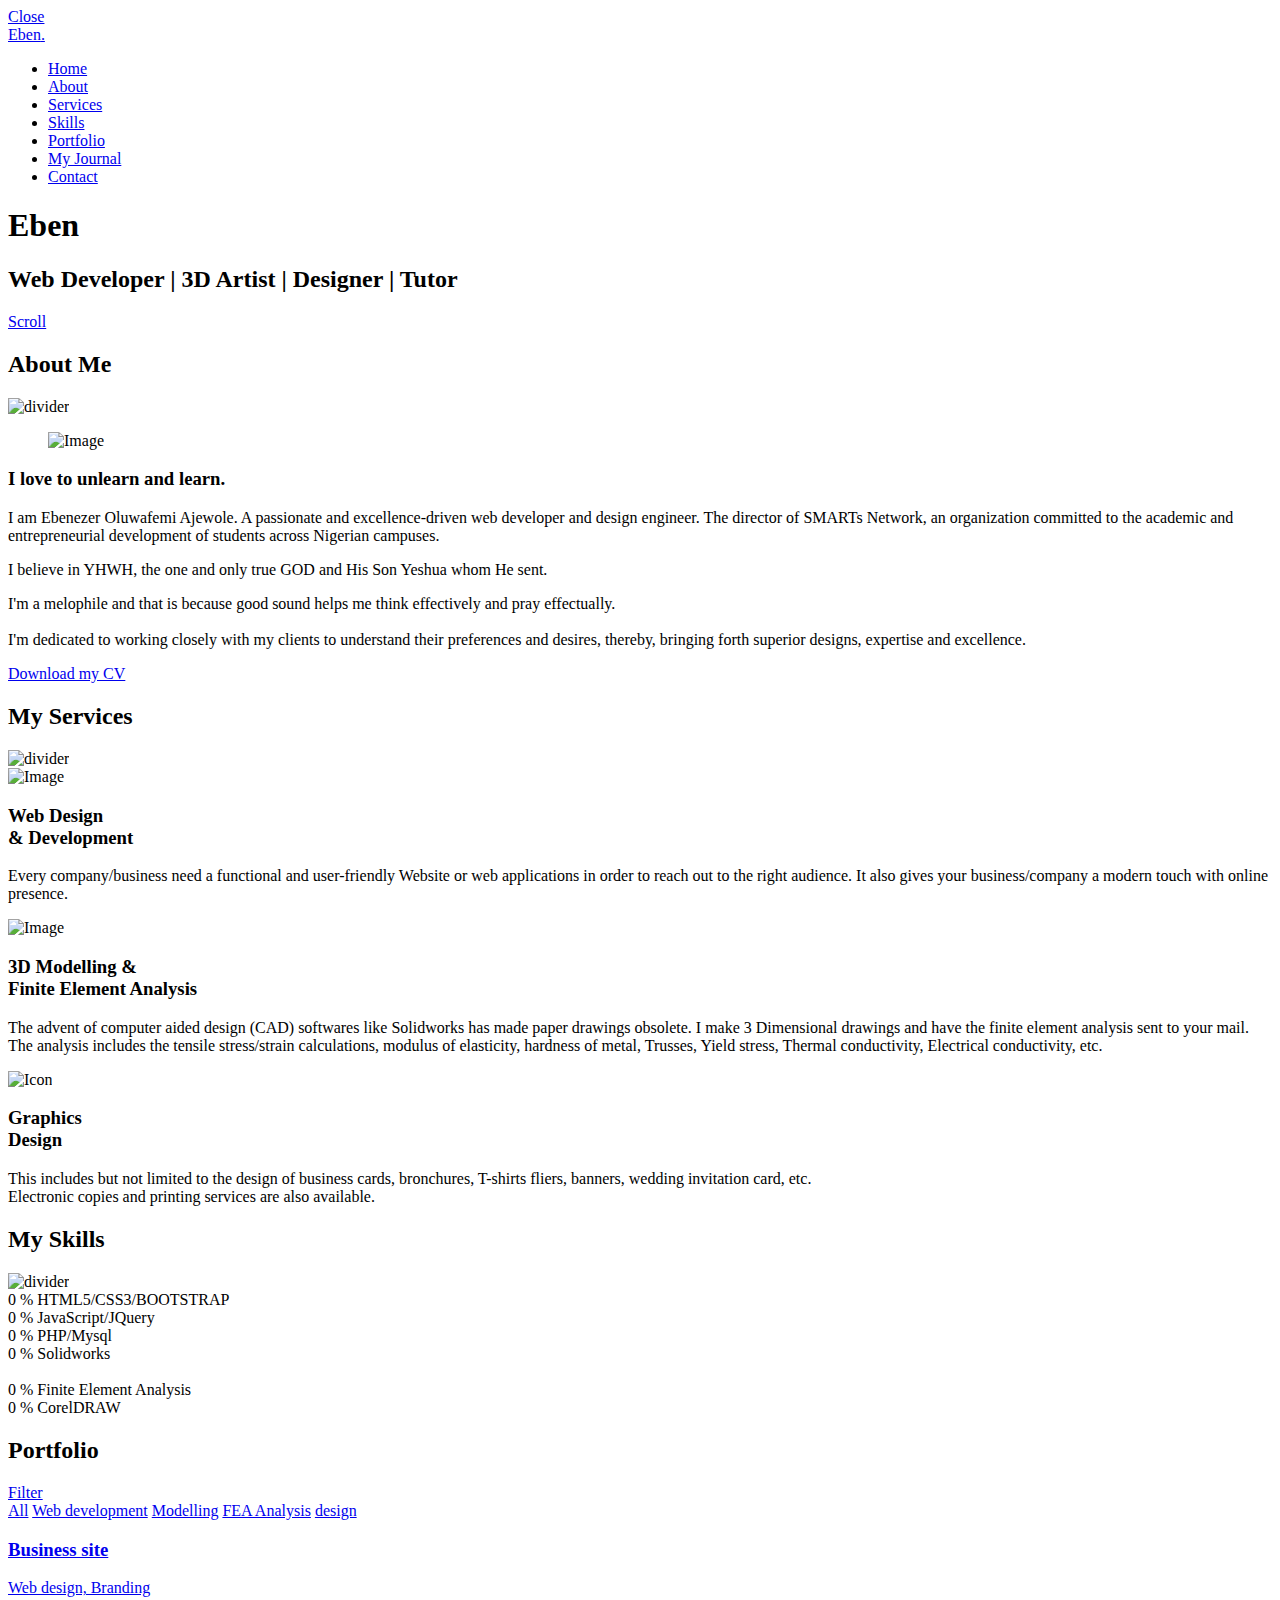
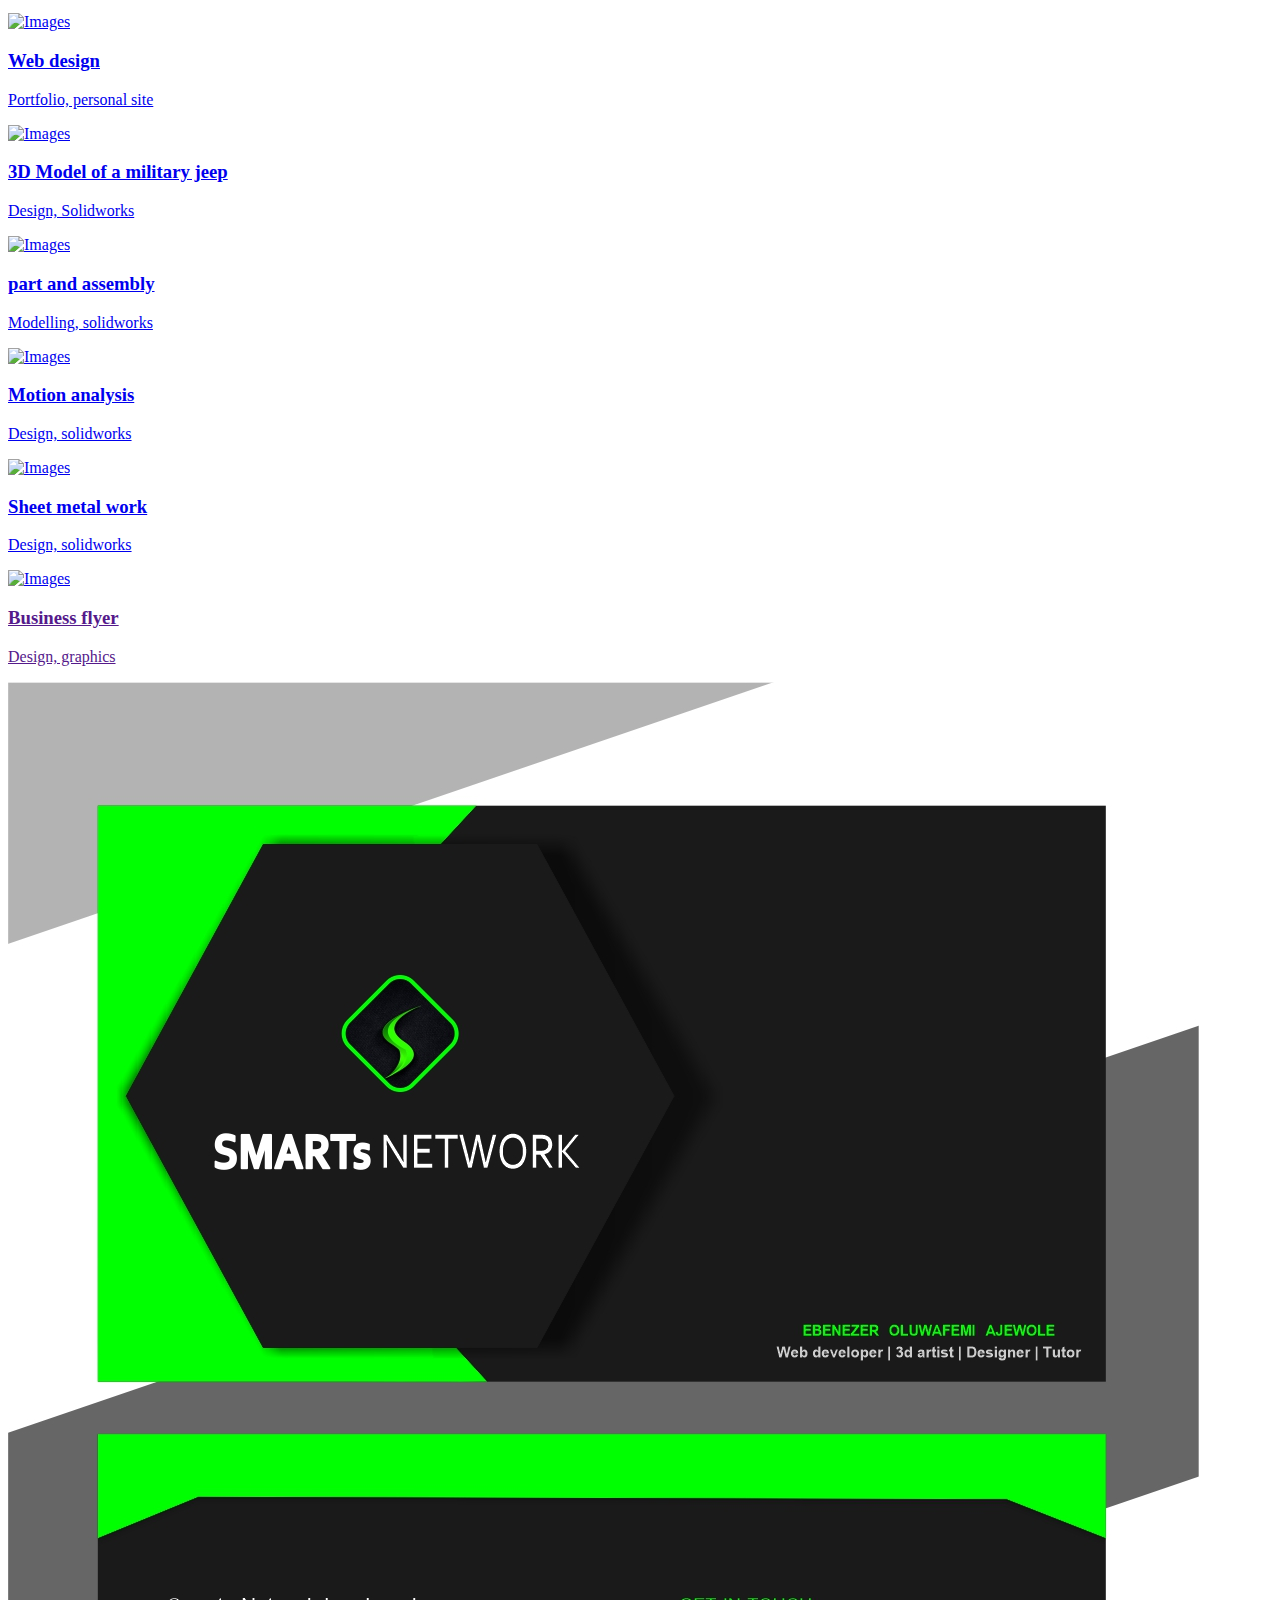
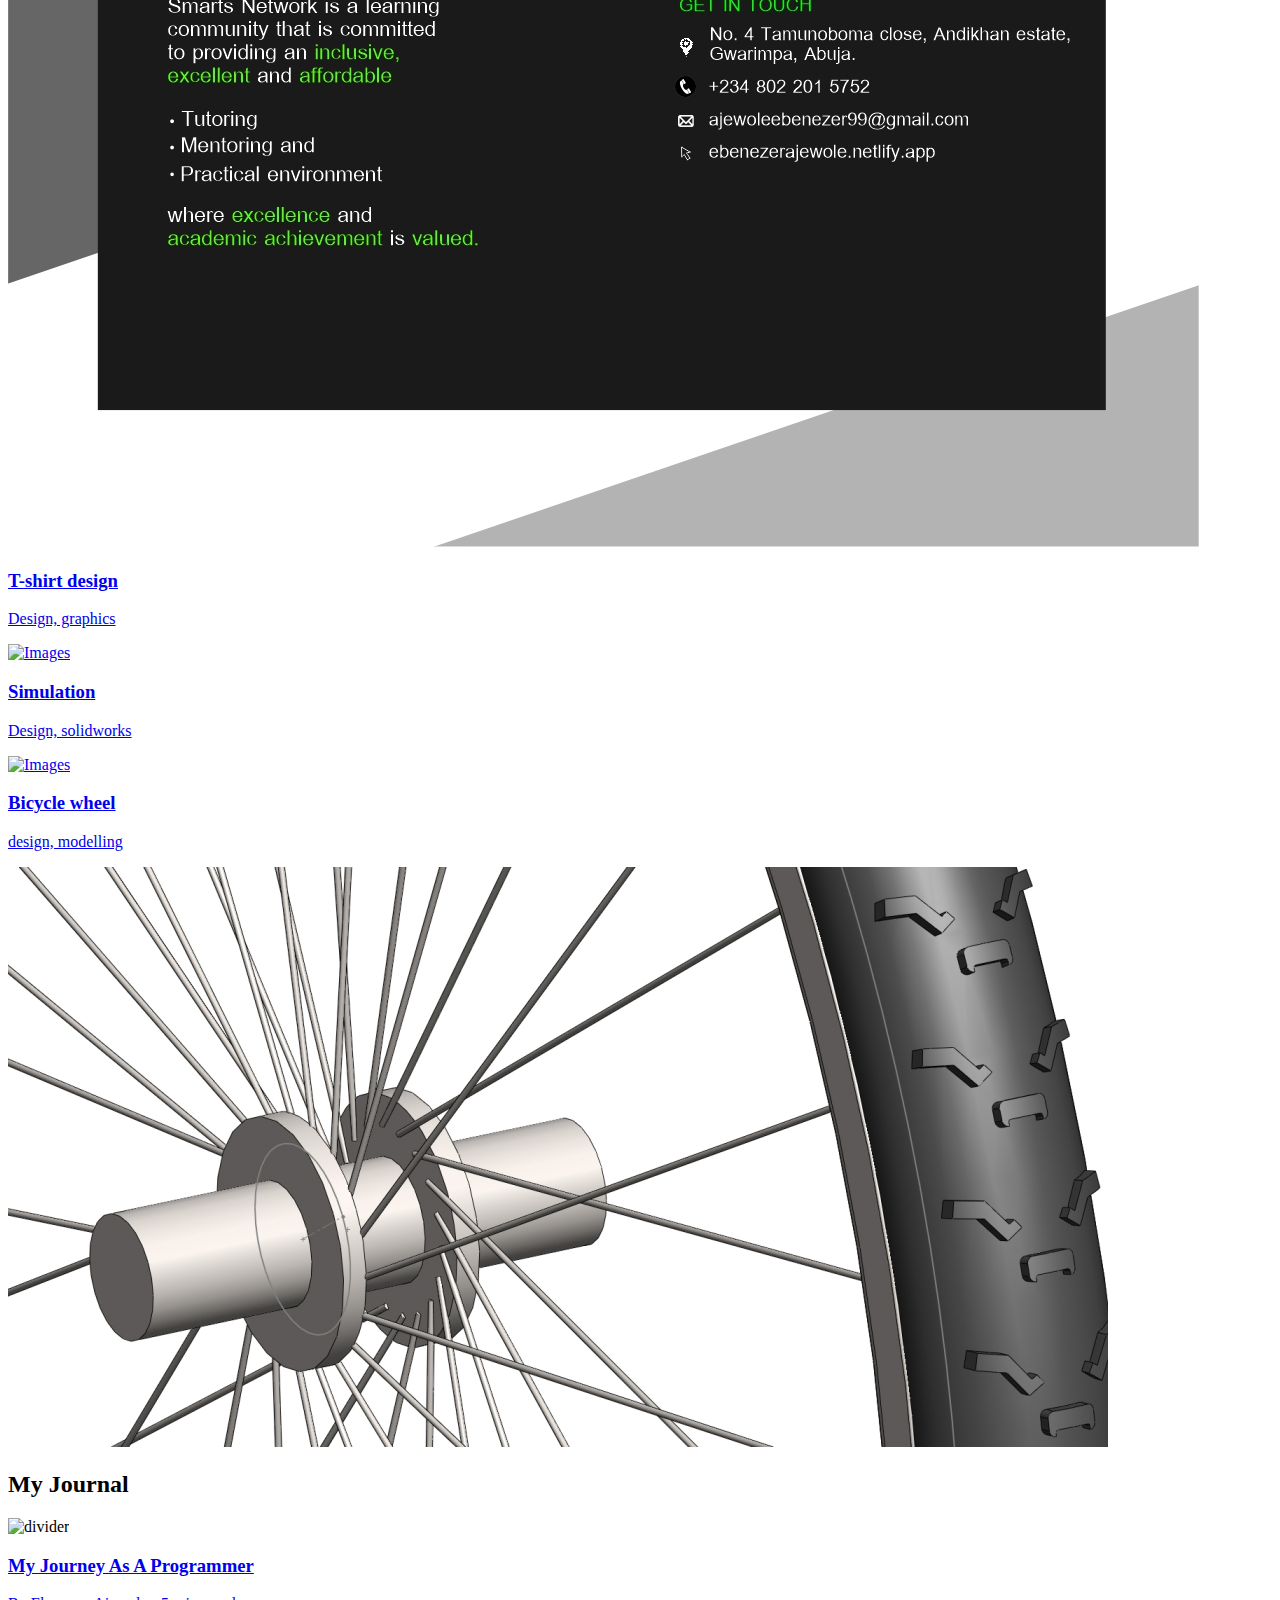
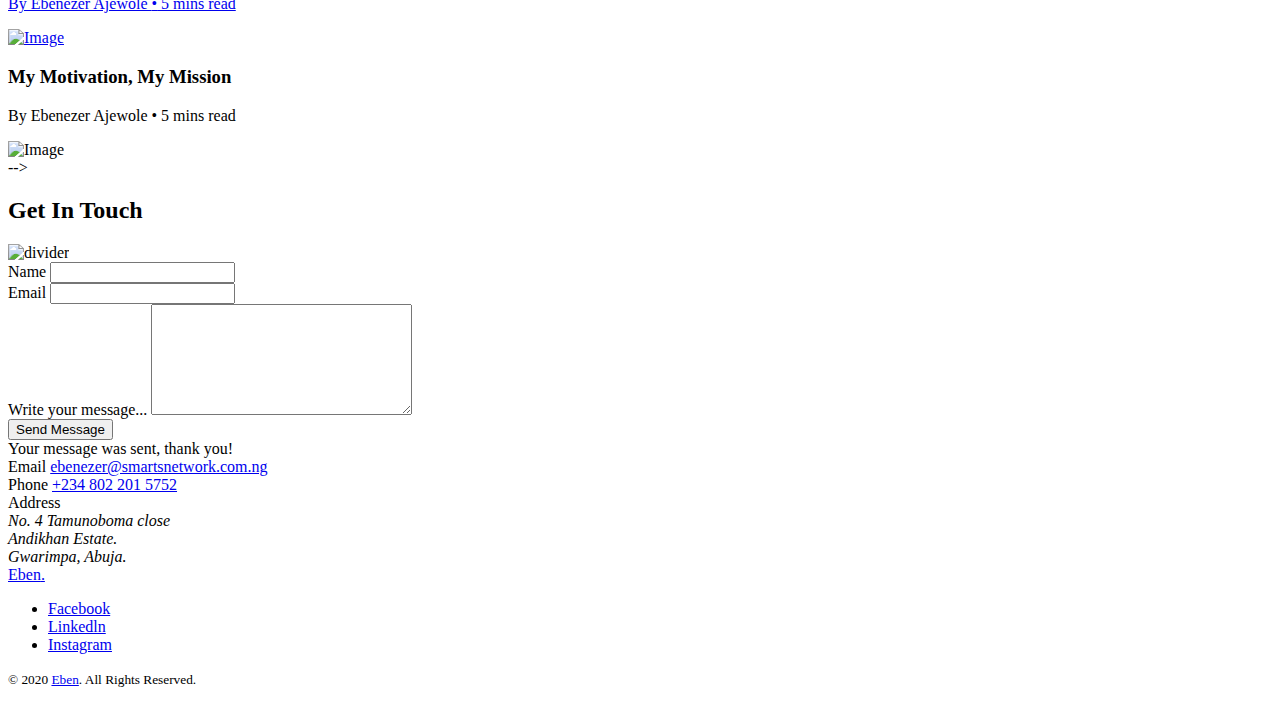
==== commit 81309ee0: "Update index.html" ====
--- a/index.html
+++ b/index.html
@@ -637,7 +637,7 @@
                 </div>
                 <div class="gsap-reveal d-block">
                   <span class="d-block contact-info-label">Address</span>
-                  <address class="contact-info-val">Iddo LGA, <br> FCT, Abuja.</address>
+                  <address class="contact-info-val">No. 4 Tamunoboma close <br> Andikhan Estate. <br> Gwarimpa, Abuja.</address>
                 </div>
               </div>
             </div>
@@ -682,4 +682,4 @@
     <script src="js/main.js"></script>
 
   </body>
-</html>+</html>
